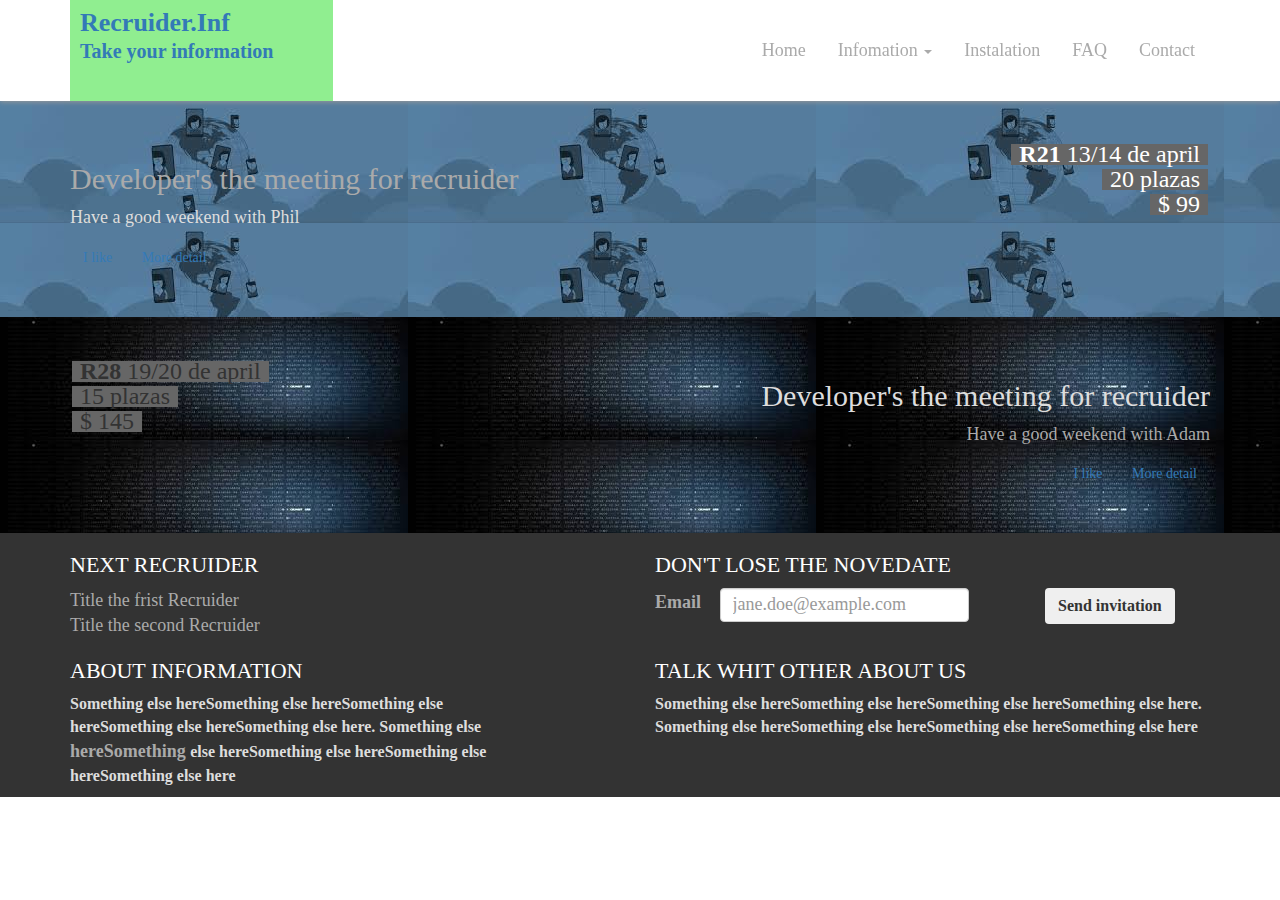
==== Information/index.html @ a6699278 "first commit" ====
<!DOCTYPE html>
<html>

<head>
    <title>Information</title>
    <link rel="stylesheet" type="text/css" href="css/bootstrap.min.css">
    <link rel="stylesheet" type="text/css" href="css/style.css">
</head>

<body>
    <!-- Header -->
    <header id="main-header">
        <div class="container">
            <div class="row">
                <div class="col-xs-3">
                    <h1 id="main-logo"><a href="index.html">Recruider.Inf <span>Take your information</span></a></h1>
                </div>
                <div class="col-xs-9">
                    <ul id="main-menu" class="nav nav-pills">
                        <li><a href="#">Home<span class="sr-only">(current)</span></a></li>
                        <li class="dropdown">
                            <a href="#" class="dropdown-toggle" data-toggle="dropdown" role="button" aria-haspopup="true" aria-expanded="false">Infomation <span class="caret"></span></a>
                            <ul class="dropdown-menu">
                                <li><a href="#">City</a></li>
                                <li><a href="#">Country</a></li>
                                <li role="separator" class="divider"></li>
                                <li><a href="#">Other Recruiders</a></li>
                                <li role="separator" class="divider"></li>
                                <li><a href="#">Other Contries Reclruiders</a></li>
                            </ul>
                        </li>
                        <li><a href="#">Instalation</a></li>
                        <li><a href="#">FAQ</a></li>
                        <li><a href="#">Contact</a></li>
                    </ul>
                </div>
            </div>
        </div>
    </header>
    <!-- Conteiner -->
    <div id="info">
        <article id="info1" class="class-info info-left">
            <div class="container">
                <div class="row">
                    <div class="col-xs-8 data-left">
                        <h2>Developer's the meeting for recruider</h2>
                        <p>Have a good weekend with Phil</p>
                        <a href="#" class="btn btn-custom">I like</a>
                        <a href="#" class="btn btn-custom">More detail</a>
                    </div>
                    <div class="col-xs-3 col-xs-offset-1 date-info date-info1">
                        <h3 class="highlighted"><strong>R21</strong> 13/14 de april</h3>
                        <h3 class="highlighted">20 plazas</h3>
                        <h3 class="highlighted">$ 99</h3>
                    </div>
                </div>
            </div>
        </article>
        <article id="info2" class="class-info info-right">
            <div class="container">
                <div class="row">
                    <div class="col-xs-3 date-info date-info2">
                        <h3 class="highlighted"><strong>R28</strong> 19/20 de april</h3>
                        <h3 class="highlighted">15 plazas</h3>
                        <h3 class="highlighted">$ 145</h3>
                    </div>
                    <div class="col-xs-8 col-xs-offset-1 data-right">
                        <h2>Developer's the meeting for recruider</h2>
                        <p>Have a good weekend with Adam</p>
                        <a href="#" class="btn btn-custom">I like</a>
                        <a href="#" class="btn btn-custom">More detail</a>
                    </div>
                </div>
            </div>
        </article>
    </div>
    <!-- Footer -->
    <footer id="main-footer">
    <div class="container">
        <div class="row">
            <div class="col-xs-5">
                <h3>Next Recruider</h3>
                <ul id="foot-next-recruider">
                    <li><a href="#">Title the frist Recruider</a></li>
                    <li><a href="#">Title the second Recruider</a></li>
                </ul>
            </div>
            <div class="col-xs-6 col-xs-offset-1">
                <h3>Don't lose the novedate</h3>
                <form class="form-inline">
                    <div class="row">
                        <div class="col-xs-8">
                            <div class="form-group">
                                <label for="email">Email</label>
                                <input type="email" class="form-control" id="foot-input-email" placeholder="jane.doe@example.com">
                            </div>
                        </div>
                        <div class="col-xs-4">
                            <button type="submit" class="btn btn-custom">Send invitation</button>
                        </div>
                    </div>
                </form>
            </div>
            <div class="clearfix"></div>
            <div class="col-xs-5">
                <h3>About Information</h3>
                <p>Something else hereSomething else hereSomething else hereSomething else hereSomething else here. Something else <a href="#">hereSomething </a>else hereSomething else <strong> hereSomething</strong> else hereSomething else here</p>
            </div>
            <div class="col-xs-6 col-xs-offset-1">
                <h3>Talk whit other about us</h3>
                <p>Something else hereSomething else hereSomething else hereSomething else here. Something else hereSomething else hereSomething else hereSomething else here</p>
            </div>
        </div>
    </div>
    </footer>
    <script src="js/jquery-1.10.2.min.js"></script>
    <script src="js/bootstrap.min.js"></script>
</body>

</html>
---- Information/css/style.css ----
body{
	font-family: 'Source Sans Pro';
}
p{
	color: #777;
	font-size: 16px;
	font-size: 1.6rem;
	font-weight: 300;	
}
a{
	text-decoration: none;
}
ul{
	list-style-type: none;
	padding: 0;
	margin: 0;

}
header{
	position: fixed;
	top: 0;
	width: 100%;
	background-color: #fff;
	box-shadow: 0 1px 5px #999;
	z-index: 99;
}
#main-logo{
	width: 100%;
	background-color: lightgreen;	
	margin: 0;	
	padding: 0;
}
#main-logo > a{
	font-size: 26px;
	font-size: 2.6rem;
	font-weight: 600;
	padding-left: 10px;
	padding-right: 10px;
}
#main-logo > a > span{
	font-size: 20px;
	font-size: 2.0rem;
	display: block;
	padding-left: 10px;
	padding-right: 10px;
}
#main-menu{
	float: right;
	margin-top: 2.0em;
}
#main-menu a{
	color: #aaa;
	font-size: 18px;
	font-size: 1.8rem;
}
#main-menu a:hover{
	color: lightgreen;
}
.dropdown-menu li a{
	line-height: 25px;
}
#info{
	margin-top:100px;
	margin-top: 10.0rem;
}
#info1{
	background-image: url("../img/workshop1.jpg");
	width: 100%;
}
#info2{
	background-image: url("../img/workshop2.jpg");
}
.class-info{
	width: 100%;
	background-position: 0 0;
	padding: 30px;
	padding: 3.0em;
}
.class-info p{
	font-size: 18px;
	font-size: 1.8rem;
}
.data-left{
	float:left;
	clear: left;
	text-align: left;
	color: #aaa;
}
.data-left p{
	color: #ddd;
}
.data-right{
	float:right;
	clear: right;
	text-align: right;
	color: #ddd;
}
.data-right p{
	color: #aaa;
}
.info-left h3{
	float: right;
	clear: right;
	color: white;
	background-color: #666;
	padding: 8px;
    padding: 0.8rem;

}
.info-right h3{
	float: left;
	clear: left;

	background-color: #666;
	padding: 8px;
    padding: 0.8rem;

}
.highlighted{	
	margin: 2px;
    margin: 0.2rem;
	line-height: 5px;
	line-height: 0.5rem;
}
#main-footer{
	clear: both;
	background-color: #333;
}
#main-footer h3{
	color: #fff;
	font-size: 22px;
	font-size: 2.2rem;
	text-transform: uppercase;
}
#main-footer a{
	color: #aaa;
	font-size: 18px;
	font-size: 1.8rem;
	text-decoration: none;
}
#main-footer a:hover{
	color: lightgreen;
	text-decoration: none;
	font-weight:600;
}
#main-footer p{
	color: #ddd;
	font-weight:600;
}
#main-footer label{
	color: #aaa;
	font-size: 18px;
	font-size: 1.8rem;
	margin-right: 15px;	
}
#main-footer input{
	color: #ccc;
	font-size: 18px;
	font-size: 1.8rem;
	font-weight: 400;
}
#main-footer button{
	color: #333;
	font-size: 16px;
	font-size: 1.6rem;
	font-weight: 600;
	float: left;
}
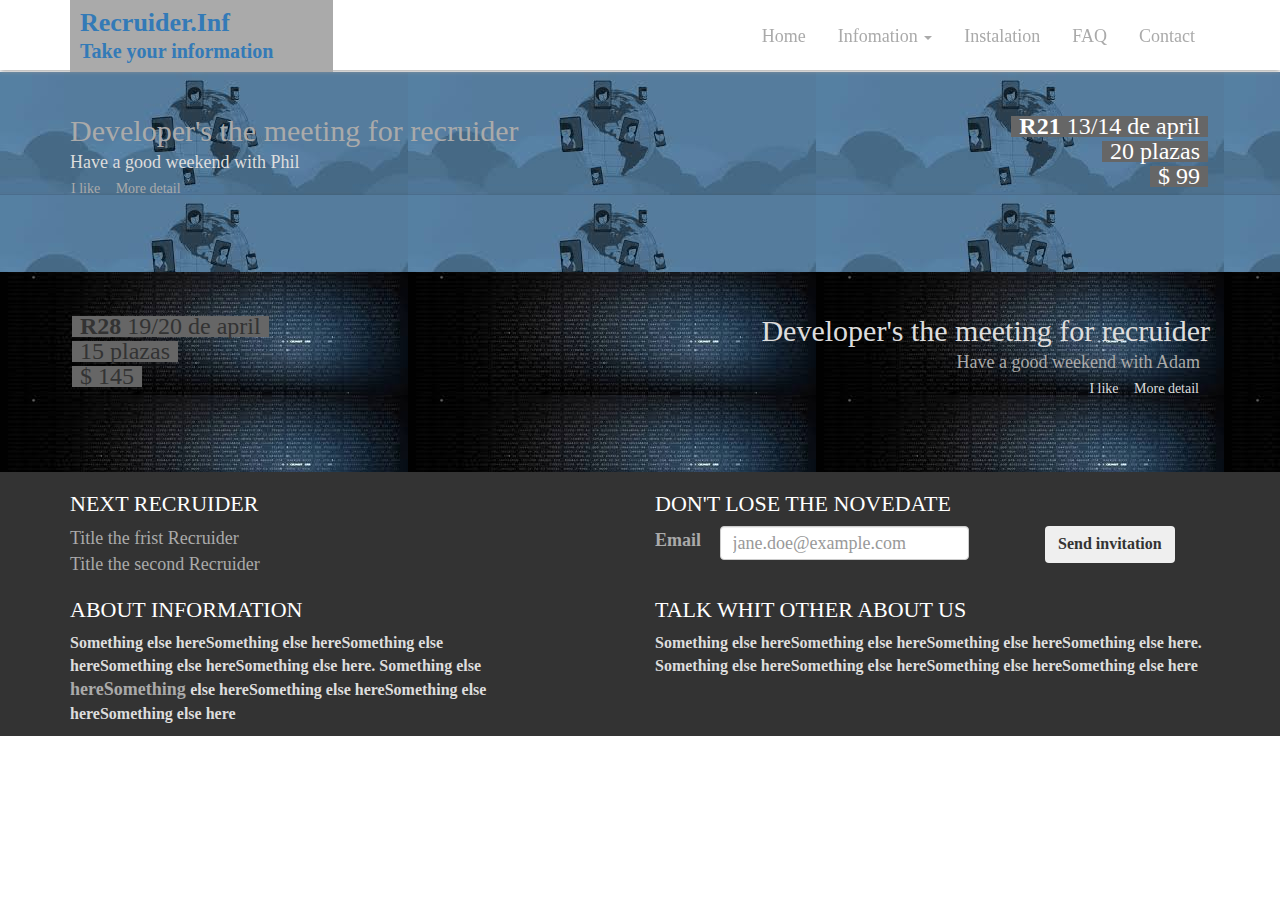
==== commit ddee1537: "Style in body and header" ====
--- a/Information/index.html
+++ b/Information/index.html
@@ -44,7 +44,7 @@
                 <div class="row">
                     <div class="col-xs-8 data-left">
                         <h2>Developer's the meeting for recruider</h2>
-                        <p>Have a good weekend with Phil</p>
+                        <p>Have a good weekend with <a>Phil</a></p>
                         <a href="#" class="btn btn-custom">I like</a>
                         <a href="#" class="btn btn-custom">More detail</a>
                     </div>
@@ -66,7 +66,7 @@
                     </div>
                     <div class="col-xs-8 col-xs-offset-1 data-right">
                         <h2>Developer's the meeting for recruider</h2>
-                        <p>Have a good weekend with Adam</p>
+                        <p>Have a good weekend with <a>Adam</a></p>
                         <a href="#" class="btn btn-custom">I like</a>
                         <a href="#" class="btn btn-custom">More detail</a>
                     </div>
--- a/Information/css/style.css
+++ b/Information/css/style.css
@@ -20,13 +20,17 @@
 	position: fixed;
 	top: 0;
 	width: 100%;
+	height: 50px;
+	height: 5.0em;
 	background-color: #fff;
 	box-shadow: 0 1px 5px #999;
 	z-index: 99;
 }
 #main-logo{
 	width: 100%;
-	background-color: lightgreen;	
+	height: 2.0em;
+	
+	background-color: #aaa;	
 	margin: 0;	
 	padding: 0;
 }
@@ -46,7 +50,7 @@
 }
 #main-menu{
 	float: right;
-	margin-top: 2.0em;
+	margin-top: 1.0em;
 }
 #main-menu a{
 	color: #aaa;
@@ -54,21 +58,26 @@
 	font-size: 1.8rem;
 }
 #main-menu a:hover{
-	color: lightgreen;
+	color: lightblue;
 }
 .dropdown-menu li a{
 	line-height: 25px;
 }
 #info{
-	margin-top:100px;
-	margin-top: 10.0rem;
+	margin-top:72px;
+	margin-top: 7.2rem;
 }
 #info1{
 	background-image: url("../img/workshop1.jpg");
 	width: 100%;
+	height: 200px;
+	height: 20.0rem;
 }
 #info2{
 	background-image: url("../img/workshop2.jpg");
+	width: 100%;
+	height: 200px;
+	height: 20.0rem;
 }
 .class-info{
 	width: 100%;
@@ -76,27 +85,59 @@
 	padding: 30px;
 	padding: 3.0em;
 }
+.class-info h2{
+	margin: 0;
+	margin-bottom: 5px;
+	margin-bottom: 0.5rem;
+}
 .class-info p{
 	font-size: 18px;
 	font-size: 1.8rem;
+	margin-bottom: 5px;
+	margin-bottom: 0.5rem;
+}
+.class-info a{
+	padding: 0;
+	margin-right: 10px;
+	margin-right: 1.0rem;
 }
 .data-left{
 	float:left;
 	clear: left;
 	text-align: left;
 	color: #aaa;
+	line-height: normal;
 }
 .data-left p{
 	color: #ddd;
+}
+.data-left p a{
+	color: #ddd;
+}
+.data-left a{
+	color: #aaa;
+}
+.data-left a:hover{
+	color: lightblue;
 }
 .data-right{
 	float:right;
 	clear: right;
 	text-align: right;
 	color: #ddd;
+	line-height: normal;
 }
 .data-right p{
 	color: #aaa;
+}
+.data-right p a{
+	color: #aaa;
+}
+.data-right a{
+	color: #ddd;
+}
+.data-right a:hover{
+	color: lightblue;
 }
 .info-left h3{
 	float: right;
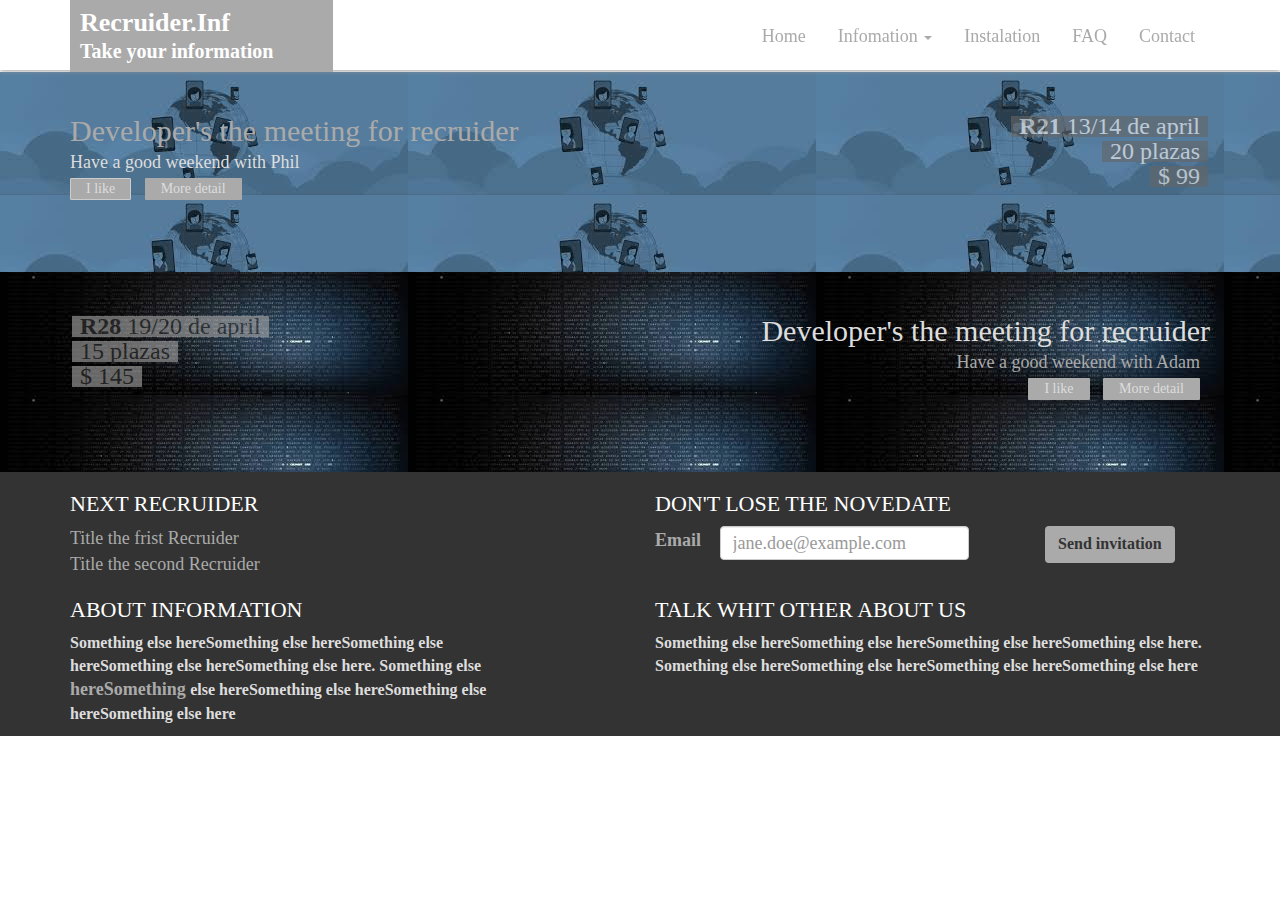
==== commit a9761a98: "Fix de body an header css" ====
--- a/Information/index.html
+++ b/Information/index.html
@@ -42,10 +42,10 @@
         <article id="info1" class="class-info info-left">
             <div class="container">
                 <div class="row">
-                    <div class="col-xs-8 data-left">
+                    <div class="col-xs-8 data data-left">
                         <h2>Developer's the meeting for recruider</h2>
                         <p>Have a good weekend with <a>Phil</a></p>
-                        <a href="#" class="btn btn-custom">I like</a>
+                        <a href="#" class="btn btn-md btn-default">I like</a>
                         <a href="#" class="btn btn-custom">More detail</a>
                     </div>
                     <div class="col-xs-3 col-xs-offset-1 date-info date-info1">
@@ -64,7 +64,7 @@
                         <h3 class="highlighted">15 plazas</h3>
                         <h3 class="highlighted">$ 145</h3>
                     </div>
-                    <div class="col-xs-8 col-xs-offset-1 data-right">
+                    <div class="col-xs-8 col-xs-offset-1 data data-right">
                         <h2>Developer's the meeting for recruider</h2>
                         <p>Have a good weekend with <a>Adam</a></p>
                         <a href="#" class="btn btn-custom">I like</a>
--- a/Information/css/style.css
+++ b/Information/css/style.css
@@ -40,6 +40,7 @@
 	font-weight: 600;
 	padding-left: 10px;
 	padding-right: 10px;
+	color: white;
 }
 #main-logo > a > span{
 	font-size: 20px;
@@ -47,6 +48,7 @@
 	display: block;
 	padding-left: 10px;
 	padding-right: 10px;
+	color: white;
 }
 #main-menu{
 	float: right;
@@ -64,7 +66,7 @@
 	line-height: 25px;
 }
 #info{
-	margin-top:72px;
+	margin-top:72px;	
 	margin-top: 7.2rem;
 }
 #info1{
@@ -115,8 +117,14 @@
 	color: #ddd;
 }
 .data-left a{
-	color: #aaa;
-}
+	color: #ddd;
+	border-radius: 1px;
+	padding: inherit;	
+}
+.btn{
+	background-color: #aaa;
+}
+
 .data-left a:hover{
 	color: lightblue;
 }
@@ -135,6 +143,8 @@
 }
 .data-right a{
 	color: #ddd;
+	border-radius: 1px;
+	padding: inherit;
 }
 .data-right a:hover{
 	color: lightblue;
@@ -157,6 +167,14 @@
     padding: 0.8rem;
 
 }
+.date-info1 h3{
+	background-color: #666;
+	opacity: 0.6;
+}
+.date-info2 h3{
+	background-color: #aaa;
+	opacity: 0.6;
+}
 .highlighted{	
 	margin: 2px;
     margin: 0.2rem;
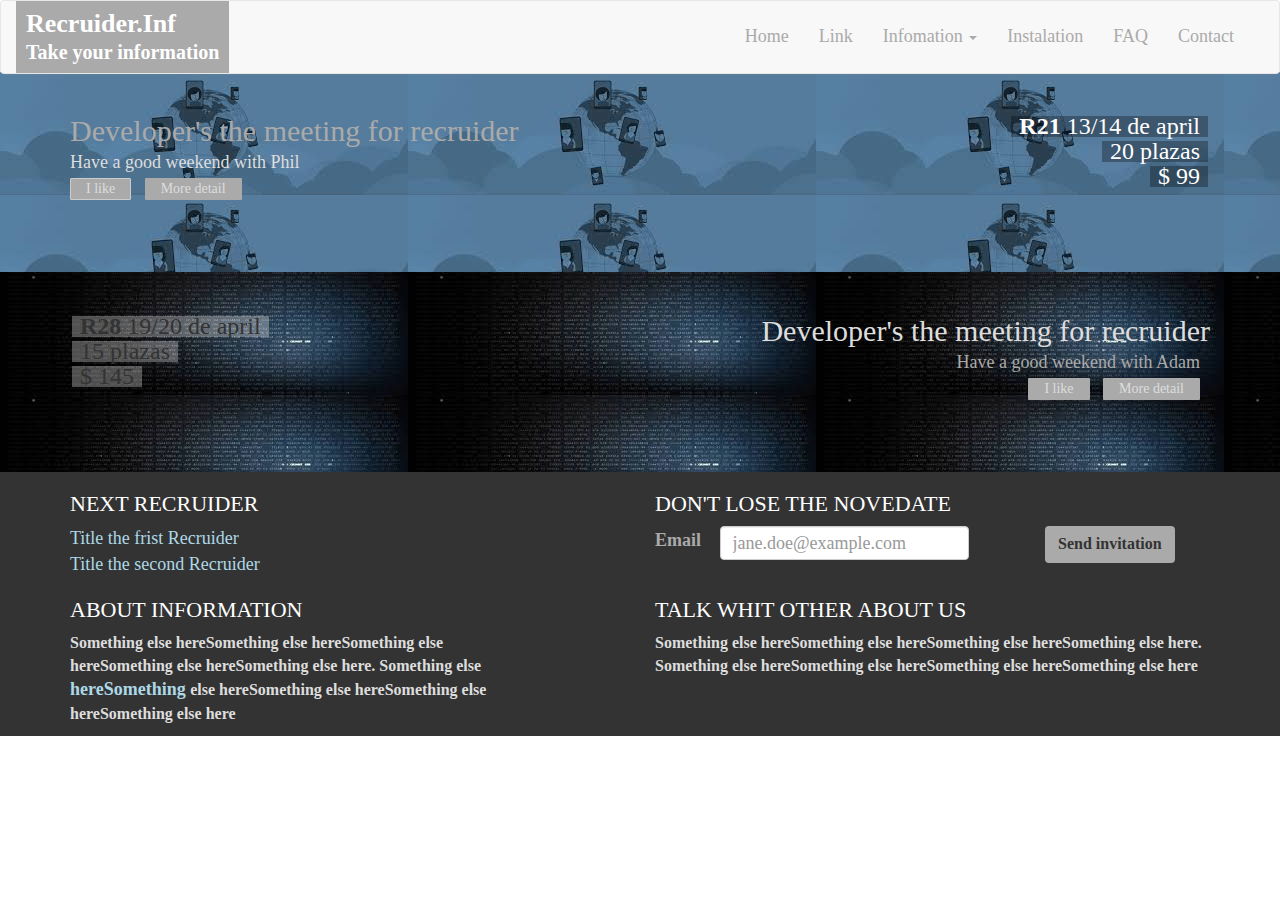
==== commit 9e021890: "tck css + Header responses" ====
--- a/Information/index.html
+++ b/Information/index.html
@@ -8,34 +8,45 @@
 </head>
 
 <body>
-    <!-- Header -->
-    <header id="main-header">
-        <div class="container">
-            <div class="row">
-                <div class="col-xs-3">
-                    <h1 id="main-logo"><a href="index.html">Recruider.Inf <span>Take your information</span></a></h1>
-                </div>
-                <div class="col-xs-9">
-                    <ul id="main-menu" class="nav nav-pills">
-                        <li><a href="#">Home<span class="sr-only">(current)</span></a></li>
-                        <li class="dropdown">
-                            <a href="#" class="dropdown-toggle" data-toggle="dropdown" role="button" aria-haspopup="true" aria-expanded="false">Infomation <span class="caret"></span></a>
-                            <ul class="dropdown-menu">
-                                <li><a href="#">City</a></li>
-                                <li><a href="#">Country</a></li>
-                                <li role="separator" class="divider"></li>
-                                <li><a href="#">Other Recruiders</a></li>
-                                <li role="separator" class="divider"></li>
-                                <li><a href="#">Other Contries Reclruiders</a></li>
-                            </ul>
-                        </li>
-                        <li><a href="#">Instalation</a></li>
-                        <li><a href="#">FAQ</a></li>
-                        <li><a href="#">Contact</a></li>
-                    </ul>
-                </div>
+<!-- Header -->
+<header id="main-header">
+    <nav class="navbar navbar-default">
+        <div class="container-fluid">
+            <!-- Brand and toggle get grouped for better mobile display -->
+            <div class="navbar-header">
+                <button type="button" class="navbar-toggle collapsed" data-toggle="collapse" data-target="#bs-example-navbar-collapse-1" aria-expanded="false">
+                    <span class="sr-only">Toggle navigation</span>
+                    <span class="icon-bar"></span>
+                    <span class="icon-bar"></span>
+                    <span class="icon-bar"></span>
+                </button>
+                <h1 id="main-logo"><a href="index.html">Recruider.Inf <span class="hidden-xs">Take your information</span></a></h1>
             </div>
+            <!-- Collect the nav links, forms, and other content for toggling -->
+            <div class="collapse navbar-collapse" id="bs-example-navbar-collapse-1">
+                <ul  id="main-menu" class="nav navbar-nav">
+                    <li><a href="#">Home<span class="sr-only">(current)</span></a></li>
+                    <li><a href="#">Link</a></li>
+                    <li class="dropdown">
+                        <a href="#" class="dropdown-toggle" data-toggle="dropdown" role="button" aria-haspopup="true" aria-expanded="false">Infomation <span class="caret"></span></a>
+                        <ul class="dropdown-menu">
+                            <li><a href="#">City</a></li>
+                            <li><a href="#">Country</a></li>
+                            <li role="separator" class="divider hidden-xs"></li>
+                            <li><a href="#">Other Recruiders</a></li>
+                            <li role="separator" class="divider hidden-xs"></li>
+                            <li><a href="#">Other Countries Reclruiders</a></li>
+                        </ul>
+                    </li>
+                    <li><a href="#">Instalation</a></li>
+                    <li><a href="#">FAQ</a></li>
+                    <li><a href="#">Contact</a></li>
+                </ul>
+            </div>
+            <!-- /.navbar-collapse -->
         </div>
+        <!-- /.container-fluid -->
+    </nav>
     </header>
     <!-- Conteiner -->
     <div id="info">
@@ -76,42 +87,42 @@
     </div>
     <!-- Footer -->
     <footer id="main-footer">
-    <div class="container">
-        <div class="row">
-            <div class="col-xs-5">
-                <h3>Next Recruider</h3>
-                <ul id="foot-next-recruider">
-                    <li><a href="#">Title the frist Recruider</a></li>
-                    <li><a href="#">Title the second Recruider</a></li>
-                </ul>
-            </div>
-            <div class="col-xs-6 col-xs-offset-1">
-                <h3>Don't lose the novedate</h3>
-                <form class="form-inline">
-                    <div class="row">
-                        <div class="col-xs-8">
-                            <div class="form-group">
-                                <label for="email">Email</label>
-                                <input type="email" class="form-control" id="foot-input-email" placeholder="jane.doe@example.com">
+        <div class="container">
+            <div class="row">
+                <div class="col-xs-5">
+                    <h3>Next Recruider</h3>
+                    <ul id="foot-next-recruider">
+                        <li><a href="#">Title the frist Recruider</a></li>
+                        <li><a href="#">Title the second Recruider</a></li>
+                    </ul>
+                </div>
+                <div class="col-xs-6 col-xs-offset-1">
+                    <h3>Don't lose the novedate</h3>
+                    <form class="form-inline">
+                        <div class="row">
+                            <div class="col-xs-8">
+                                <div class="form-group">
+                                    <label for="email">Email</label>
+                                    <input type="email" class="form-control" id="foot-input-email" placeholder="jane.doe@example.com">
+                                </div>
+                            </div>
+                            <div class="col-xs-4">
+                                <button type="submit" class="btn btn-custom">Send invitation</button>
                             </div>
                         </div>
-                        <div class="col-xs-4">
-                            <button type="submit" class="btn btn-custom">Send invitation</button>
-                        </div>
-                    </div>
-                </form>
-            </div>
-            <div class="clearfix"></div>
-            <div class="col-xs-5">
-                <h3>About Information</h3>
-                <p>Something else hereSomething else hereSomething else hereSomething else hereSomething else here. Something else <a href="#">hereSomething </a>else hereSomething else <strong> hereSomething</strong> else hereSomething else here</p>
-            </div>
-            <div class="col-xs-6 col-xs-offset-1">
-                <h3>Talk whit other about us</h3>
-                <p>Something else hereSomething else hereSomething else hereSomething else here. Something else hereSomething else hereSomething else hereSomething else here</p>
+                    </form>
+                </div>
+                <div class="clearfix"></div>
+                <div class="col-xs-5">
+                    <h3>About Information</h3>
+                    <p>Something else hereSomething else hereSomething else hereSomething else hereSomething else here. Something else <a href="#">hereSomething </a>else hereSomething else <strong> hereSomething</strong> else hereSomething else here</p>
+                </div>
+                <div class="col-xs-6 col-xs-offset-1">
+                    <h3>Talk whit other about us</h3>
+                    <p>Something else hereSomething else hereSomething else hereSomething else here. Something else hereSomething else hereSomething else hereSomething else here</p>
+                </div>
             </div>
         </div>
-    </div>
     </footer>
     <script src="js/jquery-1.10.2.min.js"></script>
     <script src="js/bootstrap.min.js"></script>
--- a/Information/css/style.css
+++ b/Information/css/style.css
@@ -1,227 +1,345 @@
-body{
-	font-family: 'Source Sans Pro';
-}
-p{
-	color: #777;
-	font-size: 16px;
-	font-size: 1.6rem;
-	font-weight: 300;	
-}
-a{
-	text-decoration: none;
-}
-ul{
-	list-style-type: none;
-	padding: 0;
-	margin: 0;
-
-}
-header{
-	position: fixed;
-	top: 0;
-	width: 100%;
-	height: 50px;
-	height: 5.0em;
-	background-color: #fff;
-	box-shadow: 0 1px 5px #999;
-	z-index: 99;
-}
+body {
+    font-family: 'Source Sans Pro';
+}
+
+p {
+    color: #777;
+    font-size: 16px;
+    font-size: 1.6rem;
+    font-weight: 300;
+}
+
+a {
+    text-decoration: none;
+}
+
+ul {
+    list-style-type: none;
+    padding: 0;
+    margin: 0;
+}
+
+header {
+    position: fixed;
+    top: 0;
+    width: 100%;
+    height: 50px;
+    height: 5.0em;
+    background-color: #fff;
+    box-shadow: 0 1px 5px #999;
+    z-index: 99;
+}
+
+.navbar-toggle {
+    margin-top: 20px;
+    margin-top: 2.0rem;
+}
+
+#main-logo {
+    width: 100%;
+    height: 2.0em;
+    background-color: #aaa;
+    margin: 0;
+    padding: 0;
+}
+
+#main-logo > a {
+    font-size: 26px;
+    font-size: 2.6rem;
+    font-weight: 600;
+    padding-left: 10px;
+    padding-right: 10px;
+    color: white;
+}
+
+#main-logo > a > span {
+    font-size: 20px;
+    font-size: 2.0rem;
+    display: block;
+    padding-left: 10px;
+    padding-right: 10px;
+    color: white;
+}
+
+#main-menu {
+    float: right;
+    margin-top: 1.0rem;
+}
+
+#main-menu a {
+    color: #aaa;
+    font-size: 18px;
+    font-size: 1.8rem;
+}
+
+#main-menu a:hover {
+    color: lightblue;
+}
+
+.dropdown-menu li a {
+    line-height: 25px;
+}
+
+
+/*Menu Movil*/
+
+#menu-movile-button {
+    float: right;
+    width: 40px;
+    width: 4.0rem;
+    margin: 20px 0;
+    margin: 2.0rem 0;
+}
+
+#main-movil-menu {
+    display: none;
+}
+
+#main-movil-menu a {
+    display: block;
+}
+
+#info {
+    margin-top: 72px;
+    margin-top: 7.2rem;
+}
+
+#info1 {
+    background-image: url("../img/workshop1.jpg");
+    width: 100%;
+    height: 200px;
+    height: 20.0rem;
+}
+
+#info2 {
+    background-image: url("../img/workshop2.jpg");
+    width: 100%;
+    height: 200px;
+    height: 20.0rem;
+}
+
+.class-info {
+    width: 100%;
+    background-position: 0 0;
+    padding: 30px;
+    padding: 3.0em;
+}
+
+.class-info h2 {
+    margin: 0;
+    margin-bottom: 5px;
+    margin-bottom: 0.5rem;
+}
+
+.class-info p {
+    font-size: 18px;
+    font-size: 1.8rem;
+    margin-bottom: 5px;
+    margin-bottom: 0.5rem;
+}
+
+.class-info a {
+    padding: 0;
+    margin-right: 10px;
+    margin-right: 1.0rem;
+}
+
+.data-left {
+    float: left;
+    clear: left;
+    text-align: left;
+    color: #aaa;
+    line-height: normal;
+}
+
+.data-left p {
+    color: #ddd;
+}
+
+.data-left p a {
+    color: #ddd;
+}
+
+.data-left a {
+    color: #ddd;
+    border-radius: 1px;
+    padding: inherit;
+}
+
+.btn {
+    background-color: #aaa;
+}
+
+.data-left a:hover {
+    color: lightblue;
+}
+
+.data-right {
+    float: right;
+    clear: right;
+    text-align: right;
+    color: #ddd;
+    line-height: normal;
+}
+
+.data-right p {
+    color: #aaa;
+}
+
+.data-right p a {
+    color: #aaa;
+}
+
+.data-right a {
+    color: #ddd;
+    border-radius: 1px;
+    padding: inherit;
+}
+
+.data-right a:hover {
+    color: lightblue;
+}
+
+.info-left h3 {
+    float: right;
+    clear: right;
+    color: white;
+    background-color: #666;
+    padding: 8px;
+    padding: 0.8rem;
+}
+
+.info-right h3 {
+    float: left;
+    clear: left;
+    background-color: #666;
+    padding: 8px;
+    padding: 0.8rem;
+}
+
+.date-info1 h3 {
+    background-color: rgba(0, 0, 0, 0.3);
+}
+
+.date-info2 h3 {
+    background-color: rgba(255, 255, 255, 0.3);
+}
+
+.highlighted {
+    margin: 2px;
+    margin: 0.2rem;
+    line-height: 5px;
+    line-height: 0.5rem;
+}
+
+#main-footer {
+    clear: both;
+    background-color: #333;
+}
+
+#main-footer h3 {
+    color: #fff;
+    font-size: 22px;
+    font-size: 2.2rem;
+    text-transform: uppercase;
+}
+
+#main-footer a {
+    color: lightblue;
+    font-size: 18px;
+    font-size: 1.8rem;
+    text-decoration: none;
+}
+
+#main-footer a:hover {
+    color: blue;
+    text-decoration: none;
+    font-weight: 600;
+}
+
+#main-footer p {
+    color: #ddd;
+    font-weight: 600;
+}
+
+#main-footer label {
+    color: #aaa;
+    font-size: 18px;
+    font-size: 1.8rem;
+    margin-right: 15px;
+}
+
+#main-footer input {
+    color: #ccc;
+    font-size: 18px;
+    font-size: 1.8rem;
+    font-weight: 400;
+}
+
+#main-footer button {
+    color: #333;
+    font-size: 16px;
+    font-size: 1.6rem;
+    font-weight: 600;
+    float: left;
+}
+@media screen and (max-width: 469px) and (min-width: 200px) {
 #main-logo{
-	width: 100%;
-	height: 2.0em;
+		width: 30%;
+		background-color: #aaa;		
+	}
+	#main-menu{
+		text-align: center;
+    float: initial;
+	}
+	#main-menu li{
+		box-shadow: 0 1px 2px #ddd;
+	}
+	#main-logo a{
+		font-size: 12px;
+	}
+	.dropdown-menu li{
+		text-align: center;
+		box-shadow: 0;
+	}
 	
-	background-color: #aaa;	
-	margin: 0;	
-	padding: 0;
-}
-#main-logo > a{
-	font-size: 26px;
-	font-size: 2.6rem;
-	font-weight: 600;
-	padding-left: 10px;
-	padding-right: 10px;
-	color: white;
-}
-#main-logo > a > span{
-	font-size: 20px;
-	font-size: 2.0rem;
-	display: block;
-	padding-left: 10px;
-	padding-right: 10px;
-	color: white;
-}
-#main-menu{
-	float: right;
-	margin-top: 1.0em;
-}
-#main-menu a{
-	color: #aaa;
-	font-size: 18px;
-	font-size: 1.8rem;
-}
-#main-menu a:hover{
-	color: lightblue;
-}
-.dropdown-menu li a{
-	line-height: 25px;
-}
-#info{
-	margin-top:72px;	
-	margin-top: 7.2rem;
-}
-#info1{
-	background-image: url("../img/workshop1.jpg");
-	width: 100%;
-	height: 200px;
-	height: 20.0rem;
-}
-#info2{
-	background-image: url("../img/workshop2.jpg");
-	width: 100%;
-	height: 200px;
-	height: 20.0rem;
-}
-.class-info{
-	width: 100%;
-	background-position: 0 0;
-	padding: 30px;
-	padding: 3.0em;
-}
-.class-info h2{
-	margin: 0;
-	margin-bottom: 5px;
-	margin-bottom: 0.5rem;
-}
-.class-info p{
-	font-size: 18px;
-	font-size: 1.8rem;
-	margin-bottom: 5px;
-	margin-bottom: 0.5rem;
-}
-.class-info a{
-	padding: 0;
-	margin-right: 10px;
-	margin-right: 1.0rem;
-}
-.data-left{
-	float:left;
-	clear: left;
-	text-align: left;
-	color: #aaa;
-	line-height: normal;
-}
-.data-left p{
-	color: #ddd;
-}
-.data-left p a{
-	color: #ddd;
-}
-.data-left a{
-	color: #ddd;
-	border-radius: 1px;
-	padding: inherit;	
-}
-.btn{
-	background-color: #aaa;
-}
-
-.data-left a:hover{
-	color: lightblue;
-}
-.data-right{
-	float:right;
-	clear: right;
-	text-align: right;
-	color: #ddd;
-	line-height: normal;
-}
-.data-right p{
-	color: #aaa;
-}
-.data-right p a{
-	color: #aaa;
-}
-.data-right a{
-	color: #ddd;
-	border-radius: 1px;
-	padding: inherit;
-}
-.data-right a:hover{
-	color: lightblue;
-}
-.info-left h3{
-	float: right;
-	clear: right;
-	color: white;
-	background-color: #666;
-	padding: 8px;
-    padding: 0.8rem;
-
-}
-.info-right h3{
-	float: left;
-	clear: left;
-
-	background-color: #666;
-	padding: 8px;
-    padding: 0.8rem;
-
-}
-.date-info1 h3{
-	background-color: #666;
-	opacity: 0.6;
-}
-.date-info2 h3{
-	background-color: #aaa;
-	opacity: 0.6;
-}
-.highlighted{	
-	margin: 2px;
-    margin: 0.2rem;
-	line-height: 5px;
-	line-height: 0.5rem;
-}
-#main-footer{
-	clear: both;
-	background-color: #333;
-}
-#main-footer h3{
-	color: #fff;
-	font-size: 22px;
-	font-size: 2.2rem;
-	text-transform: uppercase;
-}
-#main-footer a{
-	color: #aaa;
-	font-size: 18px;
-	font-size: 1.8rem;
-	text-decoration: none;
-}
-#main-footer a:hover{
-	color: lightgreen;
-	text-decoration: none;
-	font-weight:600;
-}
-#main-footer p{
-	color: #ddd;
-	font-weight:600;
-}
-#main-footer label{
-	color: #aaa;
-	font-size: 18px;
-	font-size: 1.8rem;
-	margin-right: 15px;	
-}
-#main-footer input{
-	color: #ccc;
-	font-size: 18px;
-	font-size: 1.8rem;
-	font-weight: 400;
-}
-#main-footer button{
-	color: #333;
-	font-size: 16px;
-	font-size: 1.6rem;
-	font-weight: 600;
-	float: left;
-}+}
+@media screen and (max-width: 767px) and (min-width: 470px) {
+	#main-logo{
+		width: 35%;
+		background-color: #aaa;		
+	}	
+	#main-menu{
+		text-align: center;
+    float: initial;
+	}
+	#main-menu li{
+		box-shadow: 0 1px 2px #ddd;
+	}
+    #main-menu a {
+        padding-left: 0;
+        padding-right: 15px;
+        padding-right: 1.5rem;
+        display: block;
+        text-transform: uppercase;
+    }
+    .dropdown-menu li{
+		text-align: center;
+		box-shadow: 0;
+	}
+}
+@media screen and (max-width: 992px) and (min-width: 768px) {
+    #main-menu a {
+        padding-left: 10px; 
+        padding-left: 1.0rem;
+    }
+}
+
+@media screen and (min-width: 992px) {
+	#main-menu a {
+        
+    }
+}
+
+@media screen and (min-width: 1400px) {}
+
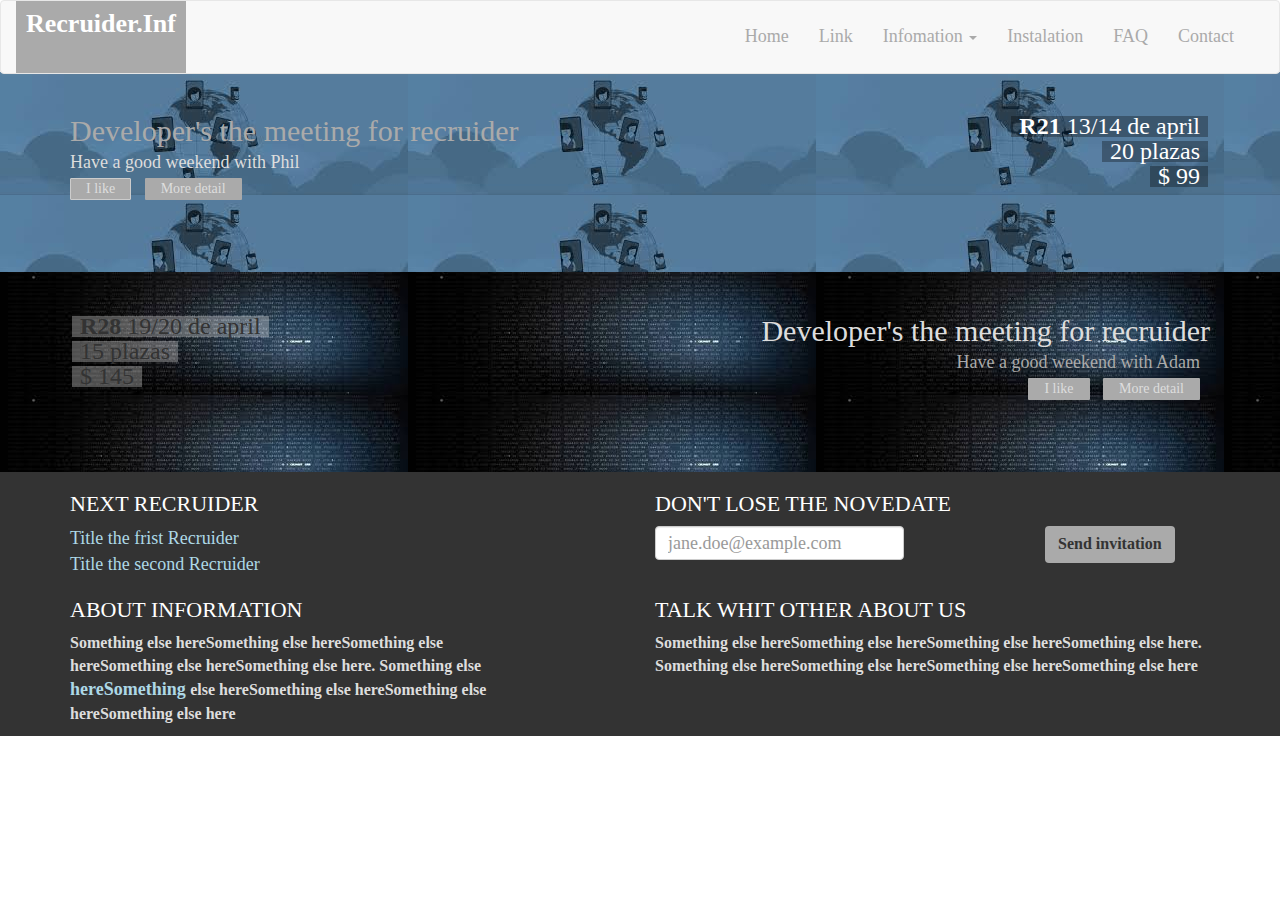
==== commit efd7c691: "response Ok, but can be better" ====
--- a/Information/index.html
+++ b/Information/index.html
@@ -8,61 +8,61 @@
 </head>
 
 <body>
-<!-- Header -->
-<header id="main-header">
-    <nav class="navbar navbar-default">
-        <div class="container-fluid">
-            <!-- Brand and toggle get grouped for better mobile display -->
-            <div class="navbar-header">
-                <button type="button" class="navbar-toggle collapsed" data-toggle="collapse" data-target="#bs-example-navbar-collapse-1" aria-expanded="false">
-                    <span class="sr-only">Toggle navigation</span>
-                    <span class="icon-bar"></span>
-                    <span class="icon-bar"></span>
-                    <span class="icon-bar"></span>
-                </button>
-                <h1 id="main-logo"><a href="index.html">Recruider.Inf <span class="hidden-xs">Take your information</span></a></h1>
+    <!-- Header -->
+    <header id="main-header">
+        <nav class="navbar navbar-default">
+            <div class="container-fluid">
+                <!-- Brand and toggle get grouped for better mobile display -->
+                <div class="navbar-header">
+                    <button type="button" class="navbar-toggle collapsed" data-toggle="collapse" data-target="#bs-example-navbar-collapse-1" aria-expanded="false">
+                        <span class="sr-only">Toggle navigation</span>
+                        <span class="icon-bar"></span>
+                        <span class="icon-bar"></span>
+                        <span class="icon-bar"></span>
+                    </button>
+                    <h1 id="main-logo"><a href="index.html">Recruider.Inf</a></h1>
+                </div>
+                <!-- Collect the nav links, forms, and other content for toggling -->
+                <div class="collapse navbar-collapse" id="bs-example-navbar-collapse-1">
+                    <ul id="main-menu" class="nav navbar-nav">
+                        <li><a href="#">Home<span class="sr-only">(current)</span></a></li>
+                        <li><a href="#">Link</a></li>
+                        <li class="dropdown">
+                            <a href="#" class="dropdown-toggle" data-toggle="dropdown" role="button" aria-haspopup="true" aria-expanded="false">Infomation <span class="caret"></span></a>
+                            <ul class="dropdown-menu">
+                                <li><a href="#">City</a></li>
+                                <li><a href="#">Country</a></li>
+                                <li role="separator" class="divider hidden-xs"></li>
+                                <li><a href="#">Other Recruiders</a></li>
+                                <li role="separator" class="divider hidden-xs"></li>
+                                <li><a href="#">Other Countries Reclruiders</a></li>
+                            </ul>
+                        </li>
+                        <li><a href="#">Instalation</a></li>
+                        <li><a href="#">FAQ</a></li>
+                        <li><a href="#">Contact</a></li>
+                    </ul>
+                </div>
+                <!-- /.navbar-collapse -->
             </div>
-            <!-- Collect the nav links, forms, and other content for toggling -->
-            <div class="collapse navbar-collapse" id="bs-example-navbar-collapse-1">
-                <ul  id="main-menu" class="nav navbar-nav">
-                    <li><a href="#">Home<span class="sr-only">(current)</span></a></li>
-                    <li><a href="#">Link</a></li>
-                    <li class="dropdown">
-                        <a href="#" class="dropdown-toggle" data-toggle="dropdown" role="button" aria-haspopup="true" aria-expanded="false">Infomation <span class="caret"></span></a>
-                        <ul class="dropdown-menu">
-                            <li><a href="#">City</a></li>
-                            <li><a href="#">Country</a></li>
-                            <li role="separator" class="divider hidden-xs"></li>
-                            <li><a href="#">Other Recruiders</a></li>
-                            <li role="separator" class="divider hidden-xs"></li>
-                            <li><a href="#">Other Countries Reclruiders</a></li>
-                        </ul>
-                    </li>
-                    <li><a href="#">Instalation</a></li>
-                    <li><a href="#">FAQ</a></li>
-                    <li><a href="#">Contact</a></li>
-                </ul>
-            </div>
-            <!-- /.navbar-collapse -->
-        </div>
-        <!-- /.container-fluid -->
-    </nav>
+            <!-- /.container-fluid -->
+        </nav>
     </header>
     <!-- Conteiner -->
     <div id="info">
         <article id="info1" class="class-info info-left">
             <div class="container">
                 <div class="row">
-                    <div class="col-xs-8 data data-left">
+                    <div class="col-xs-12 col-sm-3 col-sm-push-9 col-md-4 col-md-push-8  date-info date-info1">
+                        <h3 class="highlighted"><strong>R21</strong> 13/14 de april</h3>
+                        <h3 class="highlighted">20 plazas</h3>
+                        <h3 class="highlighted">$ 99</h3>
+                    </div>
+                    <div class="col-xs-12 col-sm-9 col-sm-pull-3 col-md-8 col-md-pull-4 data data-left">
                         <h2>Developer's the meeting for recruider</h2>
                         <p>Have a good weekend with <a>Phil</a></p>
                         <a href="#" class="btn btn-md btn-default">I like</a>
                         <a href="#" class="btn btn-custom">More detail</a>
-                    </div>
-                    <div class="col-xs-3 col-xs-offset-1 date-info date-info1">
-                        <h3 class="highlighted"><strong>R21</strong> 13/14 de april</h3>
-                        <h3 class="highlighted">20 plazas</h3>
-                        <h3 class="highlighted">$ 99</h3>
                     </div>
                 </div>
             </div>
@@ -70,12 +70,12 @@
         <article id="info2" class="class-info info-right">
             <div class="container">
                 <div class="row">
-                    <div class="col-xs-3 date-info date-info2">
+                    <div class="col-xs-12 col-sm-3 col-md-4 date-info date-info2">
                         <h3 class="highlighted"><strong>R28</strong> 19/20 de april</h3>
                         <h3 class="highlighted">15 plazas</h3>
                         <h3 class="highlighted">$ 145</h3>
                     </div>
-                    <div class="col-xs-8 col-xs-offset-1 data data-right">
+                    <div class="col-xs-12 col-sm-9 col-md-8 data data-right">
                         <h2>Developer's the meeting for recruider</h2>
                         <p>Have a good weekend with <a>Adam</a></p>
                         <a href="#" class="btn btn-custom">I like</a>
@@ -89,35 +89,34 @@
     <footer id="main-footer">
         <div class="container">
             <div class="row">
-                <div class="col-xs-5">
+                <div class="col-xs-12 col-sm-5 col-md-5">
                     <h3>Next Recruider</h3>
                     <ul id="foot-next-recruider">
                         <li><a href="#">Title the frist Recruider</a></li>
                         <li><a href="#">Title the second Recruider</a></li>
                     </ul>
                 </div>
-                <div class="col-xs-6 col-xs-offset-1">
+                <div class="col-xs-12 col-sm-7 col-md-6 col-md-offset-1">
                     <h3>Don't lose the novedate</h3>
                     <form class="form-inline">
                         <div class="row">
-                            <div class="col-xs-8">
+                            <div class="col-xs-12 col-sm-8">
                                 <div class="form-group">
-                                    <label for="email">Email</label>
                                     <input type="email" class="form-control" id="foot-input-email" placeholder="jane.doe@example.com">
                                 </div>
                             </div>
-                            <div class="col-xs-4">
-                                <button type="submit" class="btn btn-custom">Send invitation</button>
+                            <div class="col-xs-12 col-sm-4">
+                                <button id="btn-inv" type="submit" class="btn btn-custom">Send invitation</button>
                             </div>
                         </div>
                     </form>
                 </div>
                 <div class="clearfix"></div>
-                <div class="col-xs-5">
+                <div class="col-xs-12 col-sm-5 col-md-5">
                     <h3>About Information</h3>
                     <p>Something else hereSomething else hereSomething else hereSomething else hereSomething else here. Something else <a href="#">hereSomething </a>else hereSomething else <strong> hereSomething</strong> else hereSomething else here</p>
                 </div>
-                <div class="col-xs-6 col-xs-offset-1">
+                <div class="col-xs-12 col-sm-7 col-md-6 col-md-offset-1">
                     <h3>Talk whit other about us</h3>
                     <p>Something else hereSomething else hereSomething else hereSomething else here. Something else hereSomething else hereSomething else hereSomething else here</p>
                 </div>
--- a/Information/css/style.css
+++ b/Information/css/style.css
@@ -146,7 +146,6 @@
 
 .data-left {
     float: left;
-    clear: left;
     text-align: left;
     color: #aaa;
     line-height: normal;
@@ -281,41 +280,67 @@
     font-size: 16px;
     font-size: 1.6rem;
     font-weight: 600;
-    float: left;
-}
-@media screen and (max-width: 469px) and (min-width: 200px) {
-#main-logo{
-		width: 30%;
-		background-color: #aaa;		
-	}
-	#main-menu{
-		text-align: center;
-    float: initial;
-	}
-	#main-menu li{
-		box-shadow: 0 1px 2px #ddd;
-	}
-	#main-logo a{
-		font-size: 12px;
-	}
-	.dropdown-menu li{
-		text-align: center;
-		box-shadow: 0;
-	}
-	
-}
-@media screen and (max-width: 767px) and (min-width: 470px) {
-	#main-logo{
-		width: 35%;
-		background-color: #aaa;		
-	}	
-	#main-menu{
-		text-align: center;
-    float: initial;
-	}
-	#main-menu li{
-		box-shadow: 0 1px 2px #ddd;
-	}
+}
+
+@media screen and (max-width: 434px) and (min-width: 290px) {
+    #main-logo {
+        width: 30%;
+        background-color: #aaa;
+    }
+    #main-menu {
+        text-align: center;
+        float: initial;
+    }
+    #main-menu li {
+        box-shadow: 0 1px 2px #ddd;
+    }
+    #main-logo a {
+        font-size: 12px;
+    }
+    .dropdown-menu li {
+        text-align: center;
+        box-shadow: 0;
+    }
+    .info-left h3 {
+        float: left;
+        font-size: smaller;
+    }
+    .info-right h3 {
+        float: left;
+        font-size: smaller;
+        clear: right;
+    }
+    .info-left h2 {
+        font-size: 20px;
+    }
+    .info-right h2 {
+        font-size: 20px;
+    }
+    .class-info {
+        padding: 15px;
+        padding: 1.5em;
+    }
+    .class-info p {
+        font-size: 16px;
+        font-size: 1.6rem;
+    }
+    #btn-inv {
+        width: 100%;
+    }
+}
+
+@media screen and (max-width: 767px) and (min-width: 435px) {
+    #main-logo {
+        width: 35%;
+        background-color: #aaa;
+    }
+    #main-menu {
+        text-align: center;
+        float: initial;
+    }
+    #main-menu li {
+        box-shadow: 0 1px 2px #ddd;
+    }
     #main-menu a {
         padding-left: 0;
         padding-right: 15px;
@@ -323,23 +348,37 @@
         display: block;
         text-transform: uppercase;
     }
-    .dropdown-menu li{
-		text-align: center;
-		box-shadow: 0;
-	}
-}
+    .dropdown-menu li {
+        text-align: center;
+        box-shadow: 0;
+    }
+    .highlighted {
+        font-size: 18px;
+    }
+    .info-left h3 {
+        float: left;
+    }
+    .info-right h3 {
+        float: left;
+        clear: right;
+    }
+    #btn-inv {
+        width: 40%;
+    }
+}
+
 @media screen and (max-width: 992px) and (min-width: 768px) {
     #main-menu a {
-        padding-left: 10px; 
-        padding-left: 1.0rem;
+        padding-left: 20px;
+        padding-left: 0.2rem;
+    }
+    .highlighted {
+        font-size: 18px;
     }
 }
 
 @media screen and (min-width: 992px) {
-	#main-menu a {
-        
-    }
+    #main-menu a {}
 }
 
 @media screen and (min-width: 1400px) {}
-
